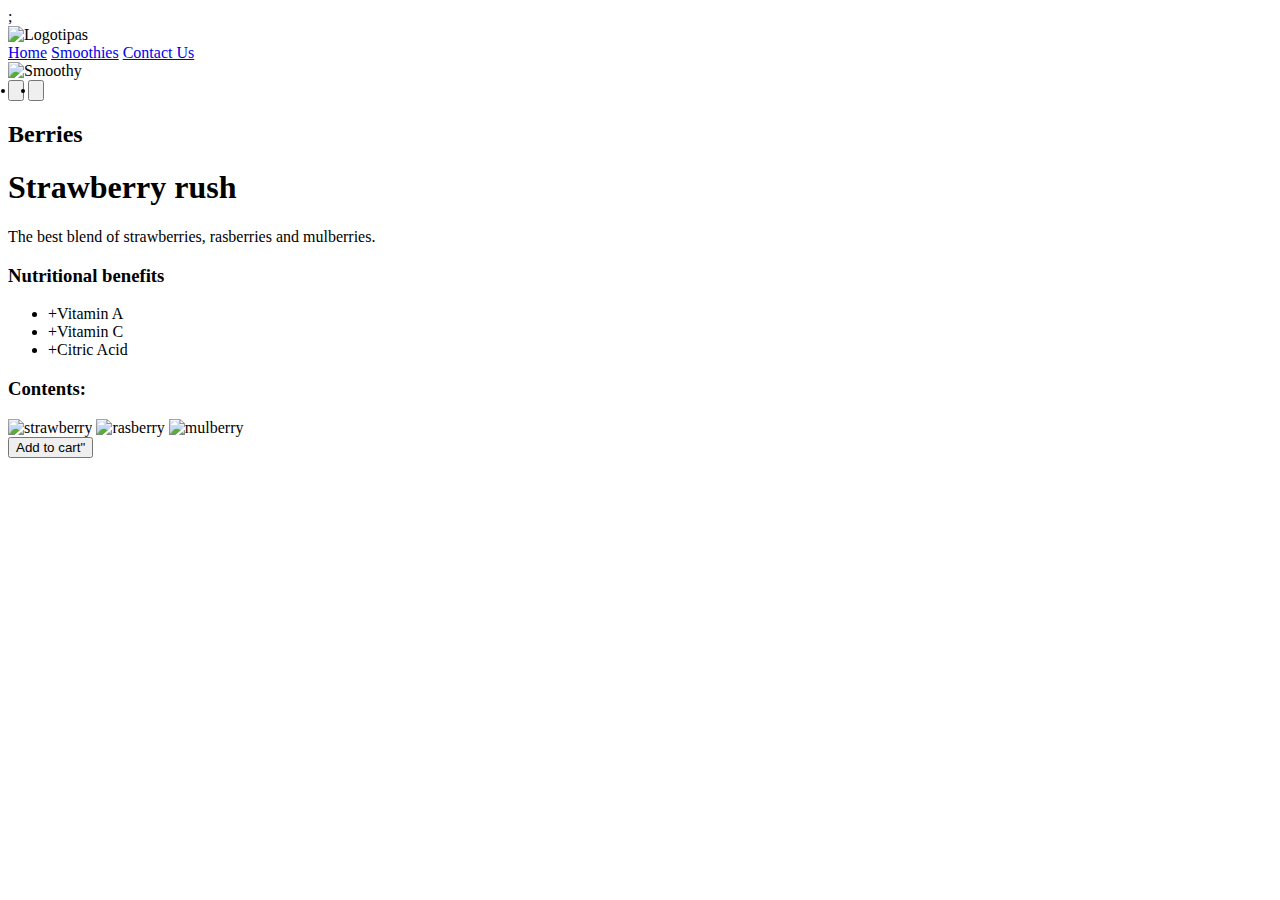
==== left/index.html @ db3ef5cf "styling" ====
<!DOCTYPE html>
<html lang="en">
<head>
    <meta charset="UTF-8">
    <meta http-equiv="X-UA-Compatible" content="IE=edge">
    <meta name="viewport" content="width=device-width, initial-scale=1.0">
    <title>Braske</title>
<link rel="stylesheet" href="./css/main.css">;
<link rel="stylesheet" href="./css/font-awesome.min.css">
<link rel="shortcut icon" href="./img/favicon.png" type="image/png">
</head>
<body>
    <header>
      <img src="./img/logo.png" alt="Logotipas">
      <div class="navigation">
        <nav class="toplinks">
            <a href="#">Home</a>
            <a href="#">Smoothies</a>
            <a href="#">Contact Us</a>
        </nav>
        <div class="icons">  
            <i class="fa fa-shopping-bag" aria-hidden="true"></i>
            <i class="fa fa-search" aria-hidden="true"></i>
        </div>
    </div>
</header>
<main class="container">
    <div class="left-column">
        <img src="./img/kokteilis.png" alt="Smoothy">
        <div class="fa">
            <button type="button" value="Roll" onclick="parent.location='./right/'"><li class="fa fa-angle-left" aria-hidden="true"></li></button>
            <button type="button" value="Roll" onclick="parent.location='./left/'"><li class="fa fa-angle-left" aria-hidden="true"></li></button>
        </div>
    </div>
    <div class="right-column">
        <h2>Berries</h2>
        <h1>Strawberry rush</h1>
        <p>The best blend of strawberries, rasberries and mulberries.</p>
        <div class="nutrition">
            <h3>Nutritional benefits</h3>
            <ul>
                <li><span>+</span>Vitamin A</li>
                <li><span>+</span>Vitamin C</li>
                <li><span>+</span>Citric Acid</li>
            </ul>
        </div>
        </div class="contents">
            <h3>Contents:</h3>
            <img src="./img/braske.png" alt="strawberry">
            <img src="./img/aviete.png" alt="rasberry">
            <img src="./img/gervuoge.png" alt="mulberry">        
        </div>
        <div class="button">
            <button type="button">Add to cart"</button>
        </div>
    </div>
</main>
</body>
</html>
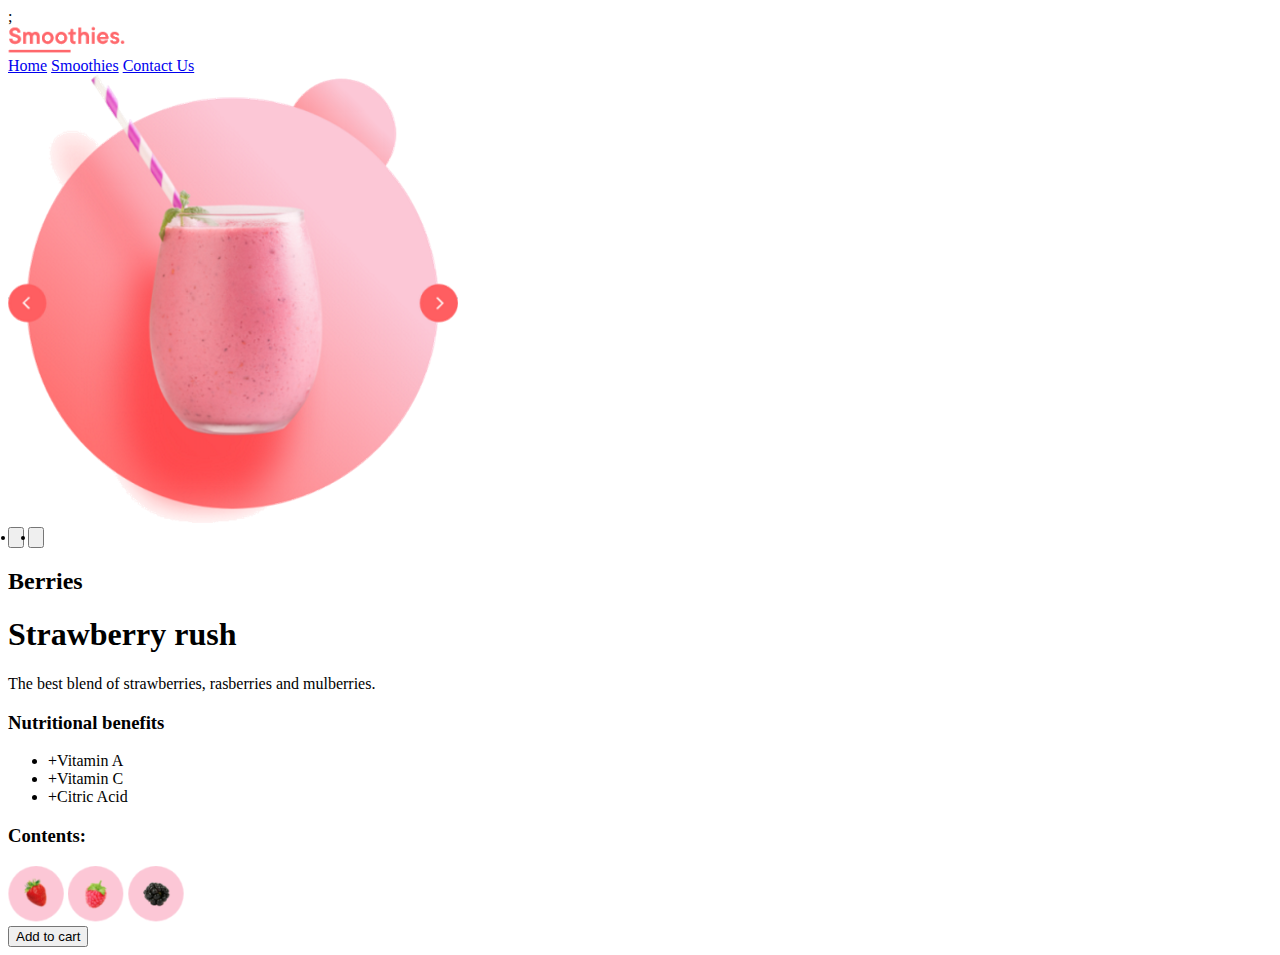
==== commit 1f160752: "nav" ====
--- a/left/index.html
+++ b/left/index.html
@@ -10,8 +10,8 @@
 <link rel="shortcut icon" href="./img/favicon.png" type="image/png">
 </head>
 <body>
-    <header>
-      <img src="./img/logo.png" alt="Logotipas">
+    <header class="top">
+      <img src="../img/logo.png" alt="Logotipas">
       <div class="navigation">
         <nav class="toplinks">
             <a href="#">Home</a>
@@ -26,7 +26,7 @@
 </header>
 <main class="container">
     <div class="left-column">
-        <img src="./img/kokteilis.png" alt="Smoothy">
+        <img src="../img/kokteilis.png" alt="Smoothy">
         <div class="fa">
             <button type="button" value="Roll" onclick="parent.location='./right/'"><li class="fa fa-angle-left" aria-hidden="true"></li></button>
             <button type="button" value="Roll" onclick="parent.location='./left/'"><li class="fa fa-angle-left" aria-hidden="true"></li></button>
@@ -46,12 +46,12 @@
         </div>
         </div class="contents">
             <h3>Contents:</h3>
-            <img src="./img/braske.png" alt="strawberry">
-            <img src="./img/aviete.png" alt="rasberry">
-            <img src="./img/gervuoge.png" alt="mulberry">        
+            <img src="../img/braske.png" alt="strawberry">
+            <img src="../img/aviete.png" alt="rasberry">
+            <img src="../img/gervuoge.png" alt="mulberry">        
         </div>
         <div class="button">
-            <button type="button">Add to cart"</button>
+            <button type="button">Add to cart</button>
         </div>
     </div>
 </main>
